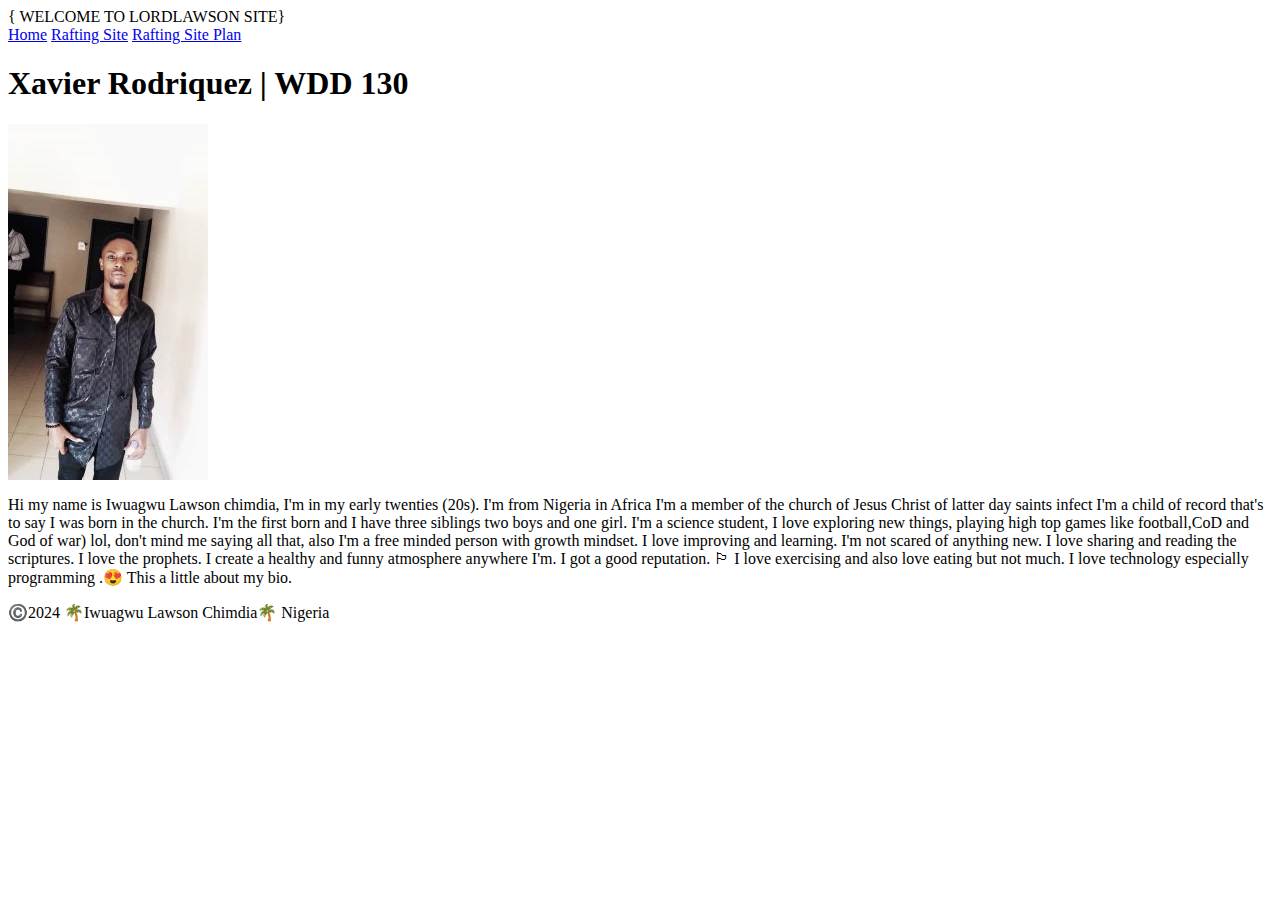
==== index.html @ 653596bf "first commit" ====
{ WELCOME TO LORDLAWSON SITE}
<!DOCTYPE html>
<html lang="en-US">
  <head>
    <meta charset="utf-8">
    <meta name="viewport" content="width=device-width,initial-scale=1.0">
    <title> IWUAGWU LAWSON CHIMDIA | WDD 130</title>
  </head>
  <body>
    <header>
      <nav>
        <a href="#">Home</a>
        <a href="wwr/">Rafting Site</a>
        <a href="wwr/site-plan-rafting.html">Rafting Site Plan</a>
      </nav>
    </header>
    <main>
      <h1>Xavier Rodriquez | WDD 130</h1>
      <img src= "image/Profile.jpg" alt="Hello, My name is 🌴Iwuagwu Lawson chimdia" width="200">
      <p>Hi my name is Iwuagwu Lawson chimdia, I'm in my early twenties (20s). I'm from Nigeria in Africa I'm a member of the church of Jesus Christ of latter day saints infect I'm a child of record that's to say I was born in the church. I'm the first born and I have three siblings two boys and one girl. I'm a science student, I love exploring new things, playing high top games like football,CoD and God of war) lol, don't mind me saying all that, also I'm a free minded person with growth mindset. I love improving and learning. I'm not scared of anything new. I love sharing and reading the scriptures. I love the prophets. I create a healthy and funny atmosphere anywhere I'm. I got a good reputation. 🏳 I love exercising and also love eating but not much. I love technology especially programming .😍 This a little about my bio.</p>
    </main>
    <footer>
      <p>©️2024 🌴Iwuagwu Lawson Chimdia🌴 Nigeria </p>
    </footer>
  </body>
</html>
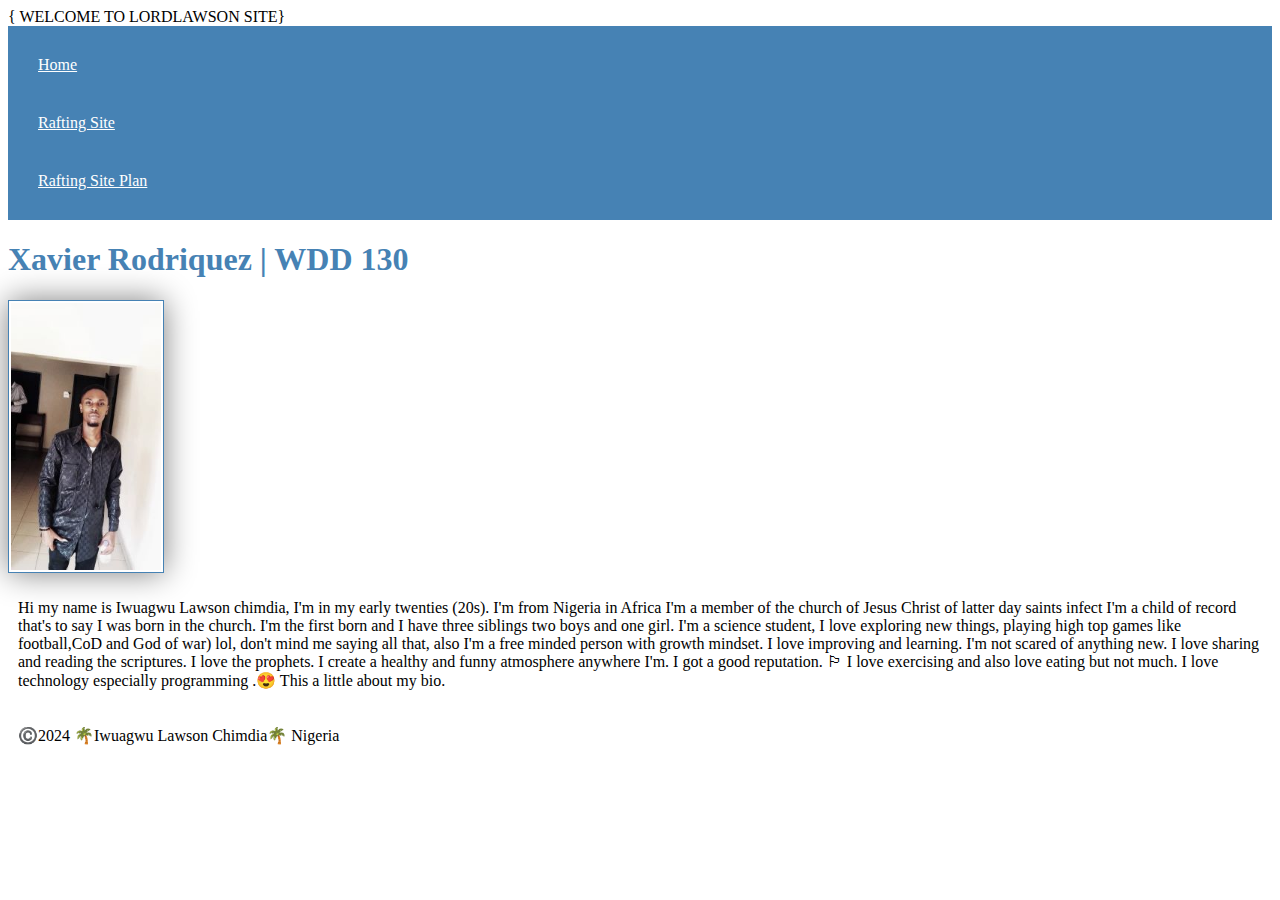
==== commit fd1b5f70: "added for w2" ====
--- a/index.html
+++ b/index.html
@@ -2,6 +2,7 @@
 <!DOCTYPE html>
 <html lang="en-US">
   <head>
+    <link rel="stylesheet" href="styles/styles.css">
     <meta charset="utf-8">
     <meta name="viewport" content="width=device-width,initial-scale=1.0">
     <title> IWUAGWU LAWSON CHIMDIA | WDD 130</title>
--- a/styles/styles.css
+++ b/styles/styles.css
@@ -0,0 +1,27 @@
+nav {
+    background-color: steelblue;
+    padding: 10px;
+}
+
+nav a {
+    color: white;
+    display: block;
+    padding: 20px;
+}
+
+h1 {
+    color: steelblue;
+}
+
+img {
+    width: 150px;
+    height: auto;
+    border: 1px solid steelblue;
+    padding: 2px;
+    box-shadow: 0 0 30px gray;
+}
+
+p {
+    padding: 10px;
+}
+
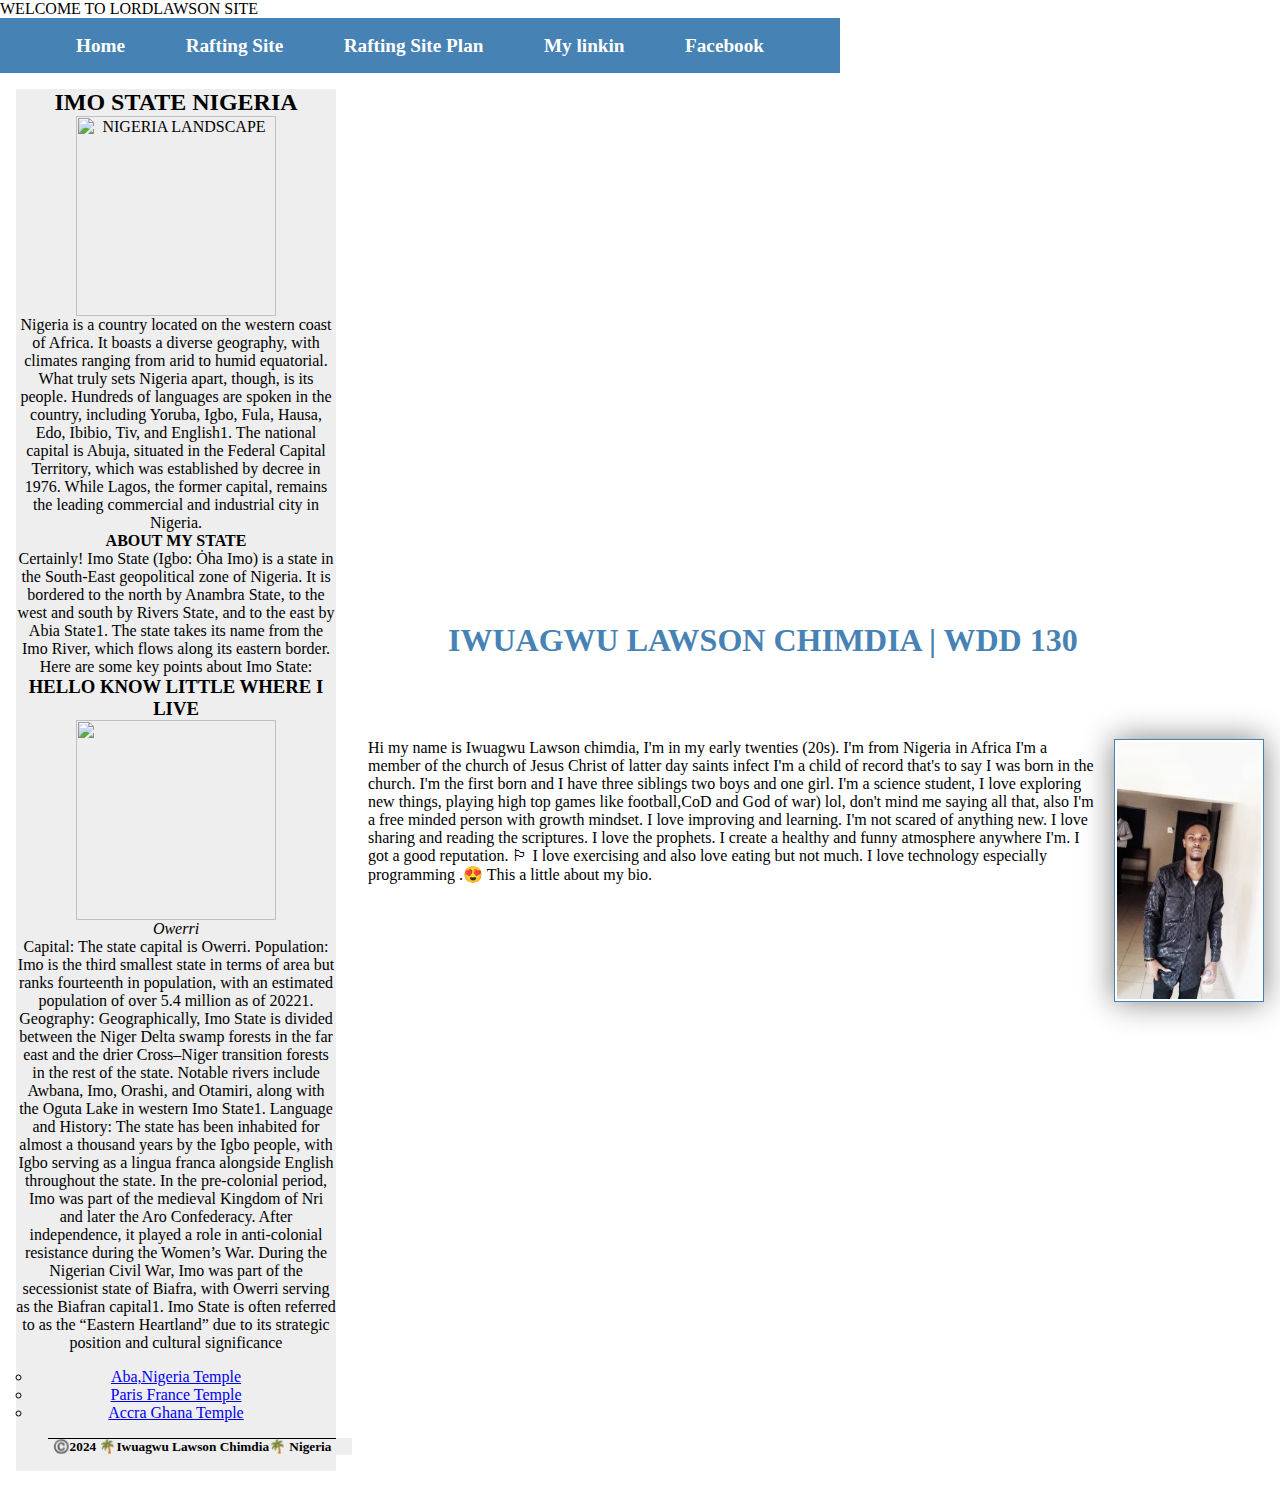
==== commit 63c69f84: "added week 04" ====
--- a/index.html
+++ b/index.html
@@ -1,8 +1,11 @@
-                  { WELCOME TO LORDLAWSON SITE}
+            WELCOME TO LORDLAWSON SITE   
+<!-- 29 july 2024 -->
 <!DOCTYPE html>
 <html lang="en-US">
   <head>
     <link rel="stylesheet" href="styles/styles.css">
+    <meta name="description" content="Describe your home page here using keywords like your name, the course, the purpose of the page.">
+<meta name="author" content="Iwuagwu Lawson chimida">
     <meta charset="utf-8">
     <meta name="viewport" content="width=device-width,initial-scale=1.0">
     <title> IWUAGWU LAWSON CHIMDIA | WDD 130</title>
@@ -13,15 +16,45 @@
         <a href="#">Home</a>
         <a href="wwr/">Rafting Site</a>
         <a href="wwr/site-plan-rafting.html">Rafting Site Plan</a>
+        <a href="//www.linkedin.com/in/lawson-iwuagwu-0abb82251"> My linkin </a>
+        <a href="https://web.facebook.com/"> Facebook </a>
       </nav>
     </header>
-    <main>
-      <h1>Xavier Rodriquez | WDD 130</h1>
+    <div class="grid">
+        <main>
+       <h1>IWUAGWU LAWSON CHIMDIA | WDD 130</h1>
       <img src= "image/Profile.jpg" alt="Hello, My name is 🌴Iwuagwu Lawson chimdia" width="200">
       <p>Hi my name is Iwuagwu Lawson chimdia, I'm in my early twenties (20s). I'm from Nigeria in Africa I'm a member of the church of Jesus Christ of latter day saints infect I'm a child of record that's to say I was born in the church. I'm the first born and I have three siblings two boys and one girl. I'm a science student, I love exploring new things, playing high top games like football,CoD and God of war) lol, don't mind me saying all that, also I'm a free minded person with growth mindset. I love improving and learning. I'm not scared of anything new. I love sharing and reading the scriptures. I love the prophets. I create a healthy and funny atmosphere anywhere I'm. I got a good reputation. 🏳 I love exercising and also love eating but not much. I love technology especially programming .😍 This a little about my bio.</p>
-    </main>
+     </main>
+     <aside class="Box">
+      <h2>IMO STATE NIGERIA</h2>
+      <img src="image/vllkyt69fd2mmg3qg.jpg" alt= "NIGERIA LANDSCAPE">
+  <p>Nigeria is a country located on the western coast of Africa. It boasts a diverse geography, with climates ranging from arid to humid equatorial. What truly sets Nigeria apart, though, is its people. Hundreds of languages are spoken in the country, including Yoruba, Igbo, Fula, Hausa, Edo, Ibibio, Tiv, and English1. The national capital is Abuja, situated in the Federal Capital Territory, which was established by decree in 1976. While Lagos, the former capital, remains the leading commercial and industrial city in Nigeria. </p>
+    <h4> ABOUT MY STATE</h4> 
+  <p1>Certainly! Imo State (Igbo: Ȯha Imo) is a state in the South-East geopolitical zone of Nigeria. It is bordered to the north by Anambra State, to the west and south by Rivers State, and to the east by Abia State1. The state takes its name from the Imo River, which flows along its eastern border. Here are some key points about Imo State:
+
+        <h3> HELLO KNOW LITTLE WHERE I LIVE </h3>
+        <img src="image/R.jpg"> <address> Owerri</address>
+
+       <p> Capital: The state capital is Owerri.
+        Population: Imo is the third smallest state in terms of area but ranks fourteenth in population, with an estimated population of over 5.4 million as of 20221.
+        Geography: Geographically, Imo State is divided between the Niger Delta swamp forests in the far east and the drier Cross–Niger transition forests in the rest of the state. Notable rivers include Awbana, Imo, Orashi, and Otamiri, along with the Oguta Lake in western Imo State1.
+        Language and History: The state has been inhabited for almost a thousand years by the Igbo people, with Igbo serving as a lingua franca alongside English throughout the state. In the pre-colonial period, Imo was part of the medieval Kingdom of Nri and later the Aro Confederacy. After independence, it played a role in anti-colonial resistance during the Women’s War. During the Nigerian Civil War, Imo was part of the secessionist state of Biafra, with Owerri serving as the Biafran capital1.
+        Imo State is often referred to as the “Eastern Heartland” due to its strategic position and cultural significance </p>
+     <ul>
+      <ul class="box">  
+      <li><a href="https://www.churchofjesuschrist.org/temples/details/aba-nigeria-temple?lang=eng" target="_blank">Aba,Nigeria Temple</a></li>
+      <li><a href="https://www.churchofjesuschrist.org/temples/details/paris-france-temple" target="_blank">Paris France Temple</a></li>
+      <li><a href="https://www.churchofjesuschrist.org/temples/details/accra-ghana-temple?lang=eng" target="_blank">Accra Ghana Temple</a></li>
+     </ul>
+      
+      <aside  class="box">
+        <ul class="box">            
+        
     <footer>
+      <h5>
       <p>©️2024 🌴Iwuagwu Lawson Chimdia🌴 Nigeria </p>
-    </footer>
+    </footer> 
+  </h5>
   </body>
 </html>--- a/styles/styles.css
+++ b/styles/styles.css
@@ -1,3 +1,8 @@
+*{
+    margin: 0;
+    padding: 0;
+    box-sizing: border-box;
+}
 nav {
     background-color: steelblue;
     padding: 10px;
@@ -5,23 +10,98 @@
 
 nav a {
     color: white;
+    padding: 10px;
     display: block;
-    padding: 20px;
 }
 
 h1 {
     color: steelblue;
+    padding: 5rem;
+   
+    
+
 }
 
-img {
-    width: 150px;
+main {
+    max-width: auto px;
+    align-self: auto ;
+}
+
+main img {
+    width: 150;
     height: auto;
     border: 1px solid steelblue;
     padding: 2px;
     box-shadow: 0 0 30px gray;
+    float: right;
+    margin: 0 0 1rem 1rem;
 }
 
-p {
-    padding: 10px;
+
+
+aside {
+    width: 20em;
+    text-align: center;
+    position: relative;
 }
 
+aside img {
+    width: 200px;
+    height: auto;
+}
+
+footer {
+    margin-top: 1em;
+    border-top: 1px solid #000;
+    text-align: center;
+}
+
+/*class selector */
+.box {
+    margin:1rem;
+    border: 1px solid rgba(red, green, blue, alpha);
+    background-color: #eee;
+    color: #000;
+}
+
+header, footer {
+    max-width: 840px;
+    margin: 0;
+}
+
+nav {
+    background-color: steelblue;
+    padding: 1rem;
+    display: flex;
+    justify-content: space-evenly;
+    align-items: center;
+}
+
+nav a {
+    display: block;
+    padding: 0.5;
+    text-decoration: none;
+    font-size: 1.2rem;
+    font-weight: 700;
+    
+}
+
+
+
+.grid {
+  display: grid;
+  align-items: center;
+}
+
+main {
+  grid-column: 2/3;
+  margin: 1rem;
+}
+
+aside {
+  width: 20rem;
+  position: relative;
+  grid-column: 1/2;
+  grid-row: 1/2;
+}
+
